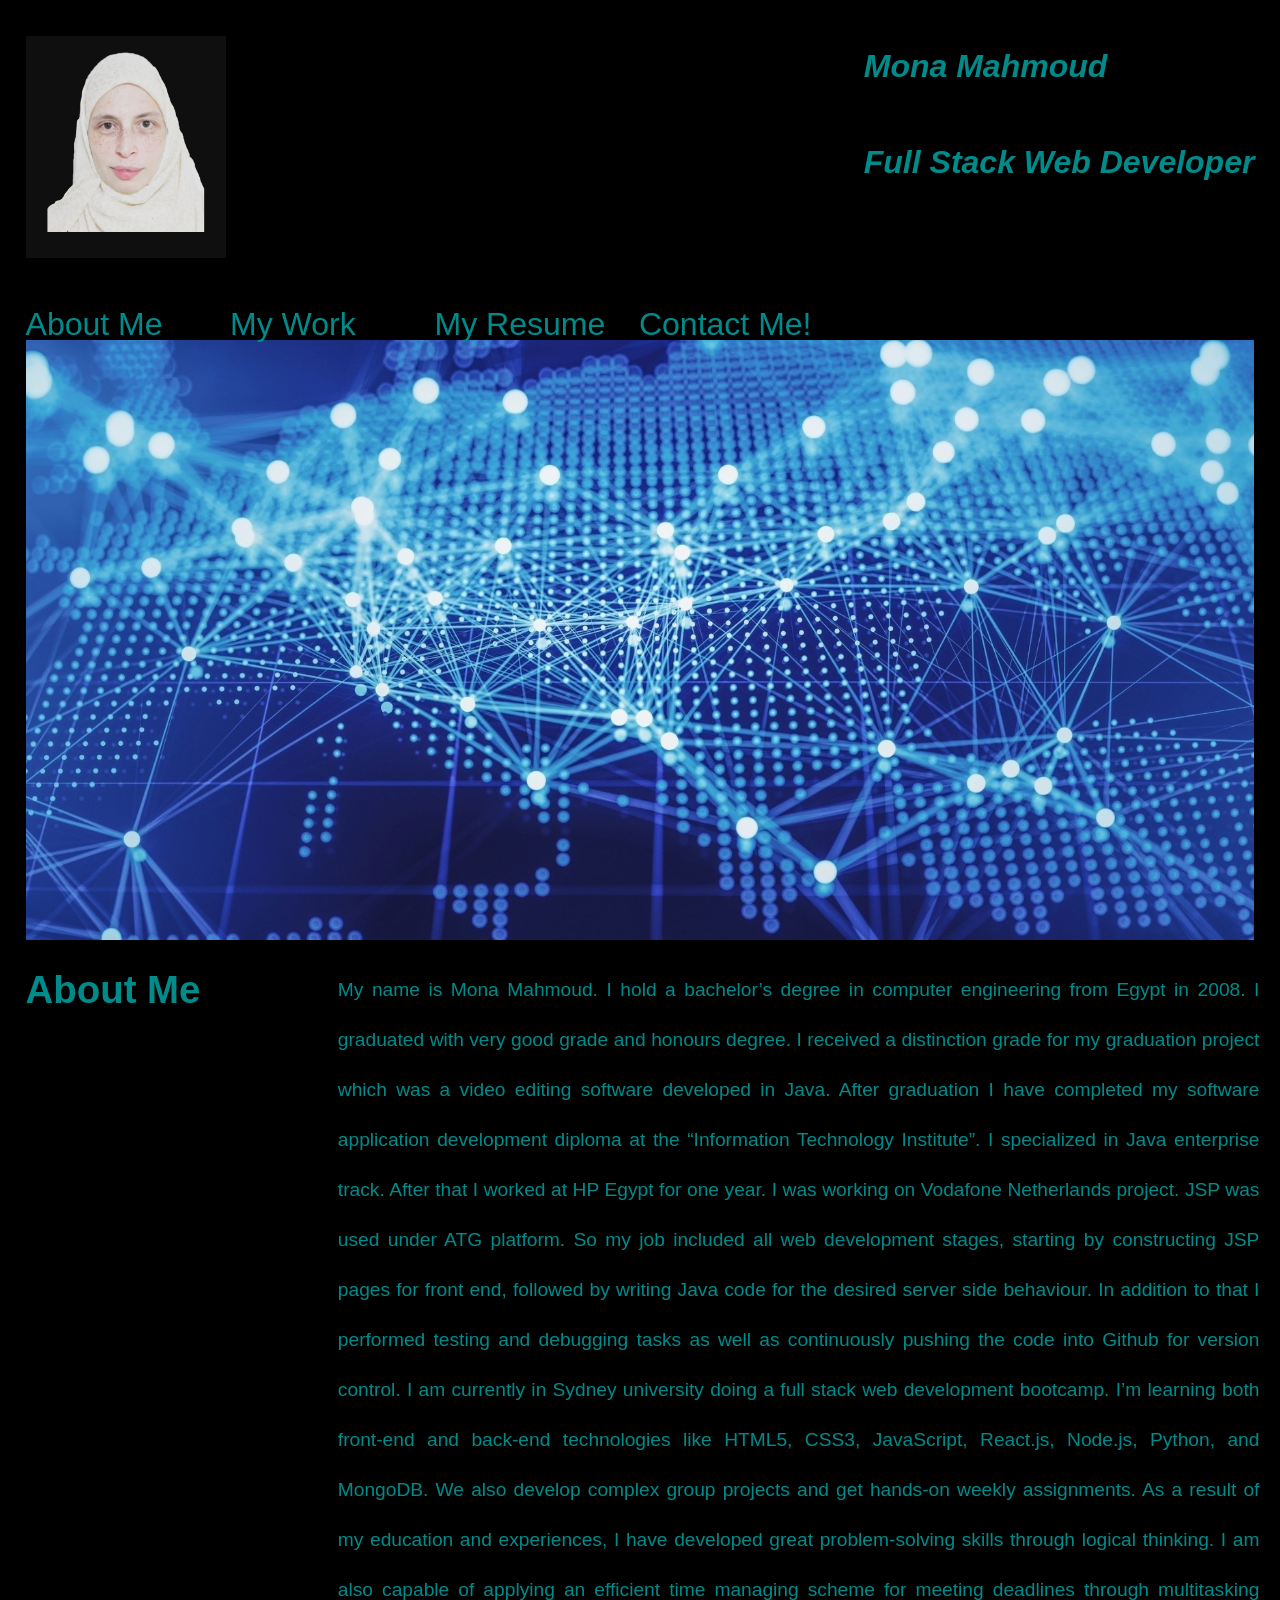
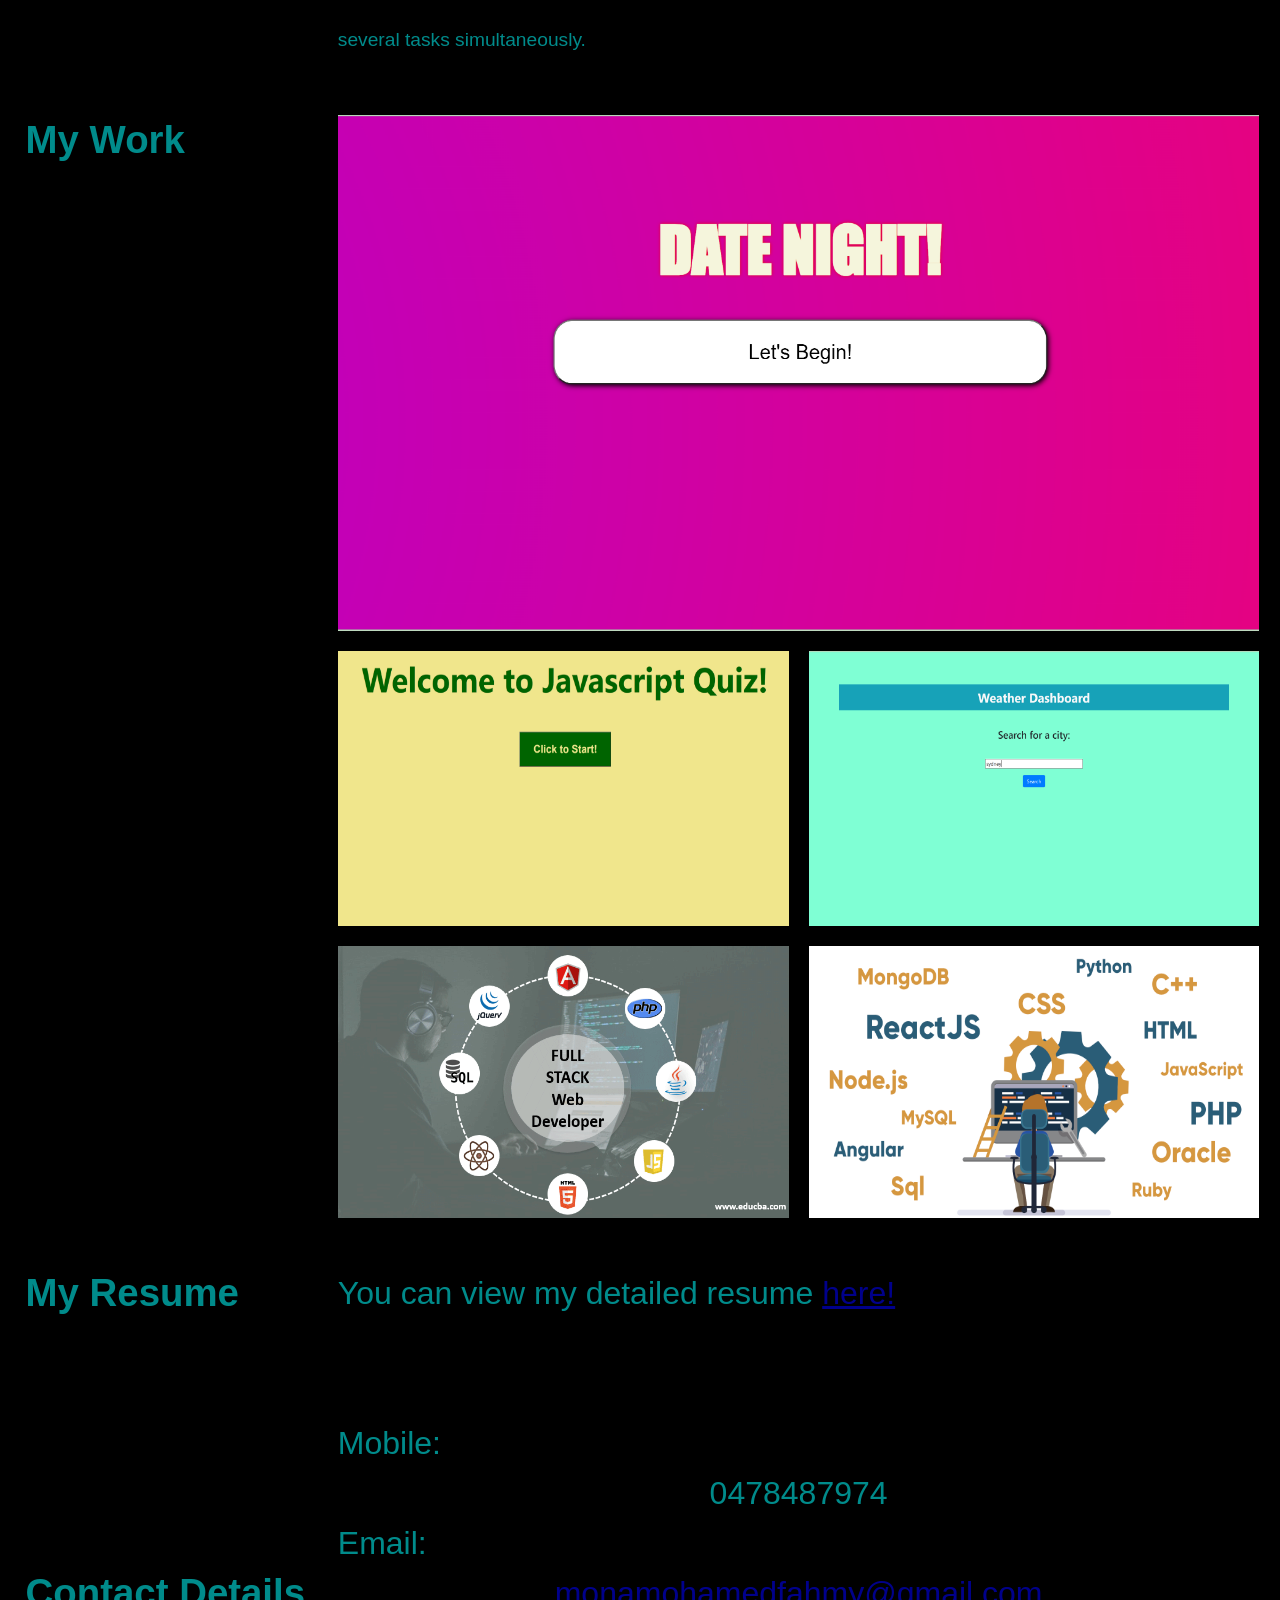
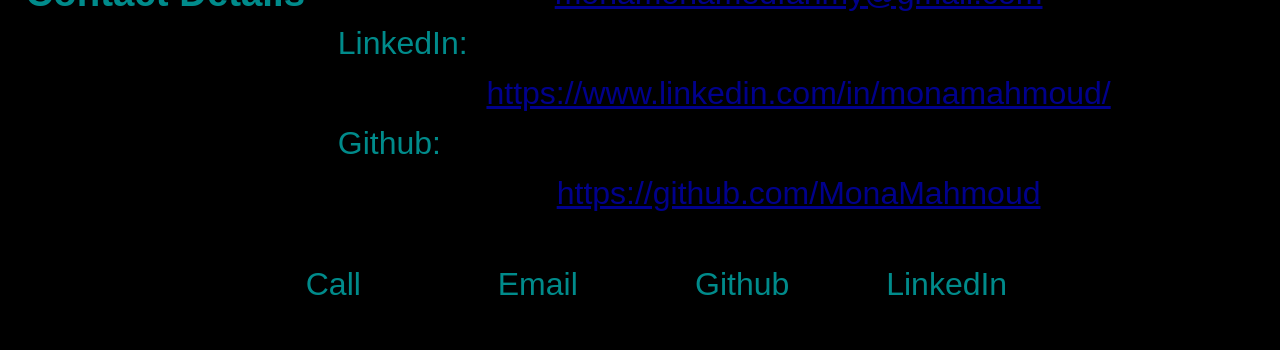
==== index.html @ f0d7b2a4 "Initial commit" ====
<!DOCTYPE html>
<html>
<head>
    <title>Mona Mahmoud's Portfolio</title>
    <meta charset="UTF-8" />
    <meta name="viewport" content="width=device-width, initial-scale=1" />
    <link rel="stylesheet" type="text/css" href="./Assets/css/reset.css" />
    <link rel="stylesheet" type="text/css" href="./Assets/css/style.css" />
    <link rel="icon" type="image/x-icon" href="Assets/images/favicon.ico" />
</head>
<body>
    <div class="flex-container">
        <div class="flex-item1">
            <img class="personalpicture" alt="Mona Mahmoud Picture" src="Assets/images/MonaMahmoud.png" />
        </div>
        <div class="flex-item2">
            Mona Mahmoud <br><br><br>
            Full Stack Web Developer
        </div>
        <div class="flex-item3">
            <nav class="flex-item3">
                <ul>
                    <li>
                        <a href="#About">About Me</a>
                    </li>
                    <li>
                        <a href="#Projects">My Work</a>
                    </li>
                    
                    <li>
                        <a href="#Resume">My Resume</a>
                    </li>
                    <li>
                        <a href="#ContactInformation">Contact Me!</a>
                    </li>
                </ul>
            </nav>
        </div>
    </div>
    <div class="image"></div>
    <div class="wrapper">
        <div class="box worktitle" id="About">
            <h1>About Me</h1>
        </div>
        <div class="box ">
            My name is Mona Mahmoud. 
            I hold a bachelor’s degree in computer engineering from Egypt in 2008. 
            I graduated with very good grade and honours degree. 
            I received a distinction grade for my graduation project which was a video editing software developed in Java. 
            After graduation I have completed my software application development diploma at the “Information Technology Institute”. 
            I specialized in Java enterprise track. After that I worked at HP Egypt for one year. 
            I was working on Vodafone Netherlands project. JSP was used under ATG platform. 
            So my job included all web development stages, starting by constructing JSP pages for front end, 
            followed by writing Java code for the desired server side behaviour. 
            In addition to that I performed testing and debugging tasks as well as continuously pushing the code into Github for version control. 
            I am currently in Sydney university doing a full stack web development bootcamp. 
            I’m learning both front-end and back-end technologies like HTML5, CSS3, JavaScript, React.js, Node.js, Python, and MongoDB. 
            We also develop complex group projects and get hands-on weekly assignments. 
            As a result of my education and experiences, I have developed great problem-solving skills through logical thinking. 
            I am also capable of applying an efficient time managing scheme for meeting deadlines through multitasking several tasks simultaneously.
        </div>
        <div class="box worktitle" id="Projects">
            <h1>My Work</h1>
        </div>
        <div class="box nested">
            <div class="project1">
                <a href="https://nbs5000.github.io/dateNight/" target="_blank">
                    <img class="pr1image" src="Assets/images/project1.png" alt="Project 1 Picture">
                </a>
            </div>
            <div class="project">
                <a href="https://monamahmoud.github.io/JavascriptQuiz/" target="_blank">
                    <img class="pr1image" src="Assets/images/JSQuiz.png" alt="Project 2 Picture">
                </a>
            </div>
            <div class="project">
                <a href="https://monamahmoud.github.io/WeatherDashboard/" target="_blank">
                    <img class="pr1image" src="Assets/images/screenshot1.png" alt="Project 3 Picture">
                </a>
            </div>
            <div class="project">
                <a href="https://monamahmoud.github.io/MonaMahmoudPortfolioVersion1.0/" target="_blank">
                    <img class="pr1image" src="Assets/images/full-stack-web-developer.png" alt="Project 4 Picture">
                </a>
            </div>
            <div class="project">
                <a href="https://monamahmoud.github.io/MonaMahmoudPortfolioVersion1.0/" target="_blank">
                    <img class="pr1image" src="Assets/images/full-stack-web-developer2.png" alt="Project 5 Picture">
                </a>
            </div>
        </div>
        <div class="box resumetitle" id="Resume">
            <h1>My Resume</h1>
        </div>
        <div class="box resumecontent">
            You can view my detailed resume 
            <a href="Assets/MonaMahmoudResumeNov2021Updated.docx" target="_blank" class="basiclink">here!</a>
        </div>
        <div class="box resumetitle" id="ContactInformation"> 
            <h1>Contact Details</h1>
        </div>

        <div class="box detailsbox">
            <ul>
                <li>
                    Mobile:&nbsp;&nbsp;&nbsp;&nbsp;&nbsp;
                </li>
                <li  class="center">
                    <a href="tel:0478487974" ">0478487974</a>
                </li>
                <li>
                    Email:&nbsp;&nbsp;&nbsp;&nbsp;&nbsp;&nbsp;&nbsp;
                </li>
                <li class="center"><a href="mailto:monamohamedfahmy@gmail.com" target="_blank" class="basiclink">monamohamedfahmy@gmail.com </a></li>
                <li>
                    LinkedIn:&nbsp;&nbsp;&nbsp;
                </li>
                <li class="center">
                    <a href="https://www.linkedin.com/in/monamahmoud/" target="_blank" class="basiclink">https://www.linkedin.com/in/monamahmoud/</a>
                </li>
                <li >
                    Github:&nbsp;&nbsp;&nbsp;&nbsp;&nbsp;&nbsp;
                </li>
                <li class="center"><a href="https://github.com/MonaMahmoud" target="_blank" class="basiclink">https://github.com/MonaMahmoud</a></li>
            </ul>

            
        </div>


    </div>
    <footer>
        <nav>
            <ul>
                <li>
                    <a href="tel:0478487974" "><span
                            data-contact="Mobile: +61478487974">Call</span></a>
                </li>
                <li>
                    <a href="mailto:monamohamedfahmy@gmail.com" target="_blank"><span
                            data-contact="monamohamedfahmy@gmail.com">Email</span></a>
                </li>
                <li>
                    <a href="https://github.com/MonaMahmoud" target="_blank"><span
                            data-contact="https://github.com/MonaMahmoud">Github</span></a>
                </li>
                <li>
                    <a href="https://www.linkedin.com/in/monamahmoud/" target="_blank"><span
                            data-contact="https://www.linkedin.com/in/monamahmoud/">LinkedIn</span></a>
                </li>
            </ul>
        </nav>
    </footer>
</body>
</html>
---- Assets/css/style.css ----
body {
  margin: 2%;
  background-color: black;
  color: darkcyan;
  font-family: "Gill Sans", "Gill Sans MT", Calibri, "Trebuchet MS", sans-serif;
  overflow-x: hidden;
}

/*flex container styling*/
.flex-container {
  display: flex;
  flex-wrap: wrap;
  justify-content: space-between;
}

/*styling of flex items*/
.flex-item3 {
  align-self: flex-end;
  justify-self: flex-end;
}

.personalpicture {
  display: block;
  margin-left: auto;
  margin-right: auto;
  width: 200px;
  margin-top: 5%;
}

.flex-item2 {
  font-size: xx-large;
  margin-top: 2%;
  font-style: italic;
  font-weight: bold;
}

.resumetitle {
  align-self: center;
  justify-self: center;
  min-height: 100px;
}

/*background image styling*/
.image {
  height: 600px;
  width: 100%;
  margin-bottom: 25px;
  background-image: url("../images/digital-web.jpeg");
  background-size: cover;
  background-position: center;
}

/*styling of grid containing projects*/
.nested {
  display: grid;
  gap: 20px;
}

.project1 {
  grid-column: 1/3;
}

/*shadow applied at hover*/
.project1:hover,
.project:hover {
  box-shadow: inset 0px 0px 8px cyan, 0 0 15px cyan;
}

.pr1image {
  align-self: flex-start;
  padding: 0, 0, 0, 0;
  margin: 0, 0, 0, 0;
  cursor: pointer;
  width: 100%;
  height: 100%;
}

/*styling of tooltip applied in footer*/
span[data-contact] {
  position: relative;
  cursor: pointer;
}

span[data-contact]:hover::after,
span[data-contact]:focus::after {
  content: attr(data-contact);
  position: absolute;
  left: -20px;
  bottom: 40px;
  min-width: 200px;
  border: 1px #aaaaaa solid;
  background-color: beige;
  overflow-wrap: break-word;
  padding: 12px;
  color: darkblue;
  font-size: 50%;
  text-decoration: underline;
  z-index: 1;
}

/*footer styling*/
footer {
  display: table;
  text-align: center;
  margin-left: auto;
  margin-right: auto;
  padding-bottom: 50px;
}

/*styling of list inside navigation*/
nav ul {
  list-style-type: none;
}

nav ul li {
  display: inline-block;
  font-size: xx-large;
  width: 200px;
  margin-top: 50px;
}

/* Change styling of a element */
a {
  color: darkcyan;
  text-decoration: none;
}

/*grid class containing page content*/
.wrapper {
  display: grid;
  row-gap: 50px;
  column-gap: 5px;
  grid-template-columns: 25% 75%;
}

/*basic box styling for all div elements */
.box {
  /* background-color: black;
  color: #fff;*/
  line-height: 50px;
  font-size: larger;
  text-align: justify;
  width: 100%;
}

.worktitle {
  justify-self: center;
  align-self: flex-start;
}

.detailsbox {
  font-size: xx-large;
  line-height: 50px;
  justify-self: center;
  align-self: center;
  padding: 0;
  margin: 0;
}

.center {
  text-align: center;
}

.basiclink {
  text-decoration: underline;
  color: darkblue;
}
.resumecontent {
  font-size: xx-large;
}

/*media queries*/
/* Small smartphones - image placeholders change color */
@media screen and (max-width: 576px) {
  .flex-container {
    flex-direction: column;
    width: 100%;
    margin: 0;
    padding: 0;
    align-items: center;
   
  }

  .wrapper{
    grid-template-columns: 100%;
  }

  .project{
    grid-column: 1/3;
  }

  /*change styling of list item inside navidation*/
  nav ul li {
    margin-top: 50px;
    margin-left: 40px;
  }

  .flex-item2 {
    margin-left: 10;
  }
  .basiclink {
    font-size: medium;
    color: cyan;
  }

  .resumetitle,
  .worktitle {
    font-size: small;
  }
}
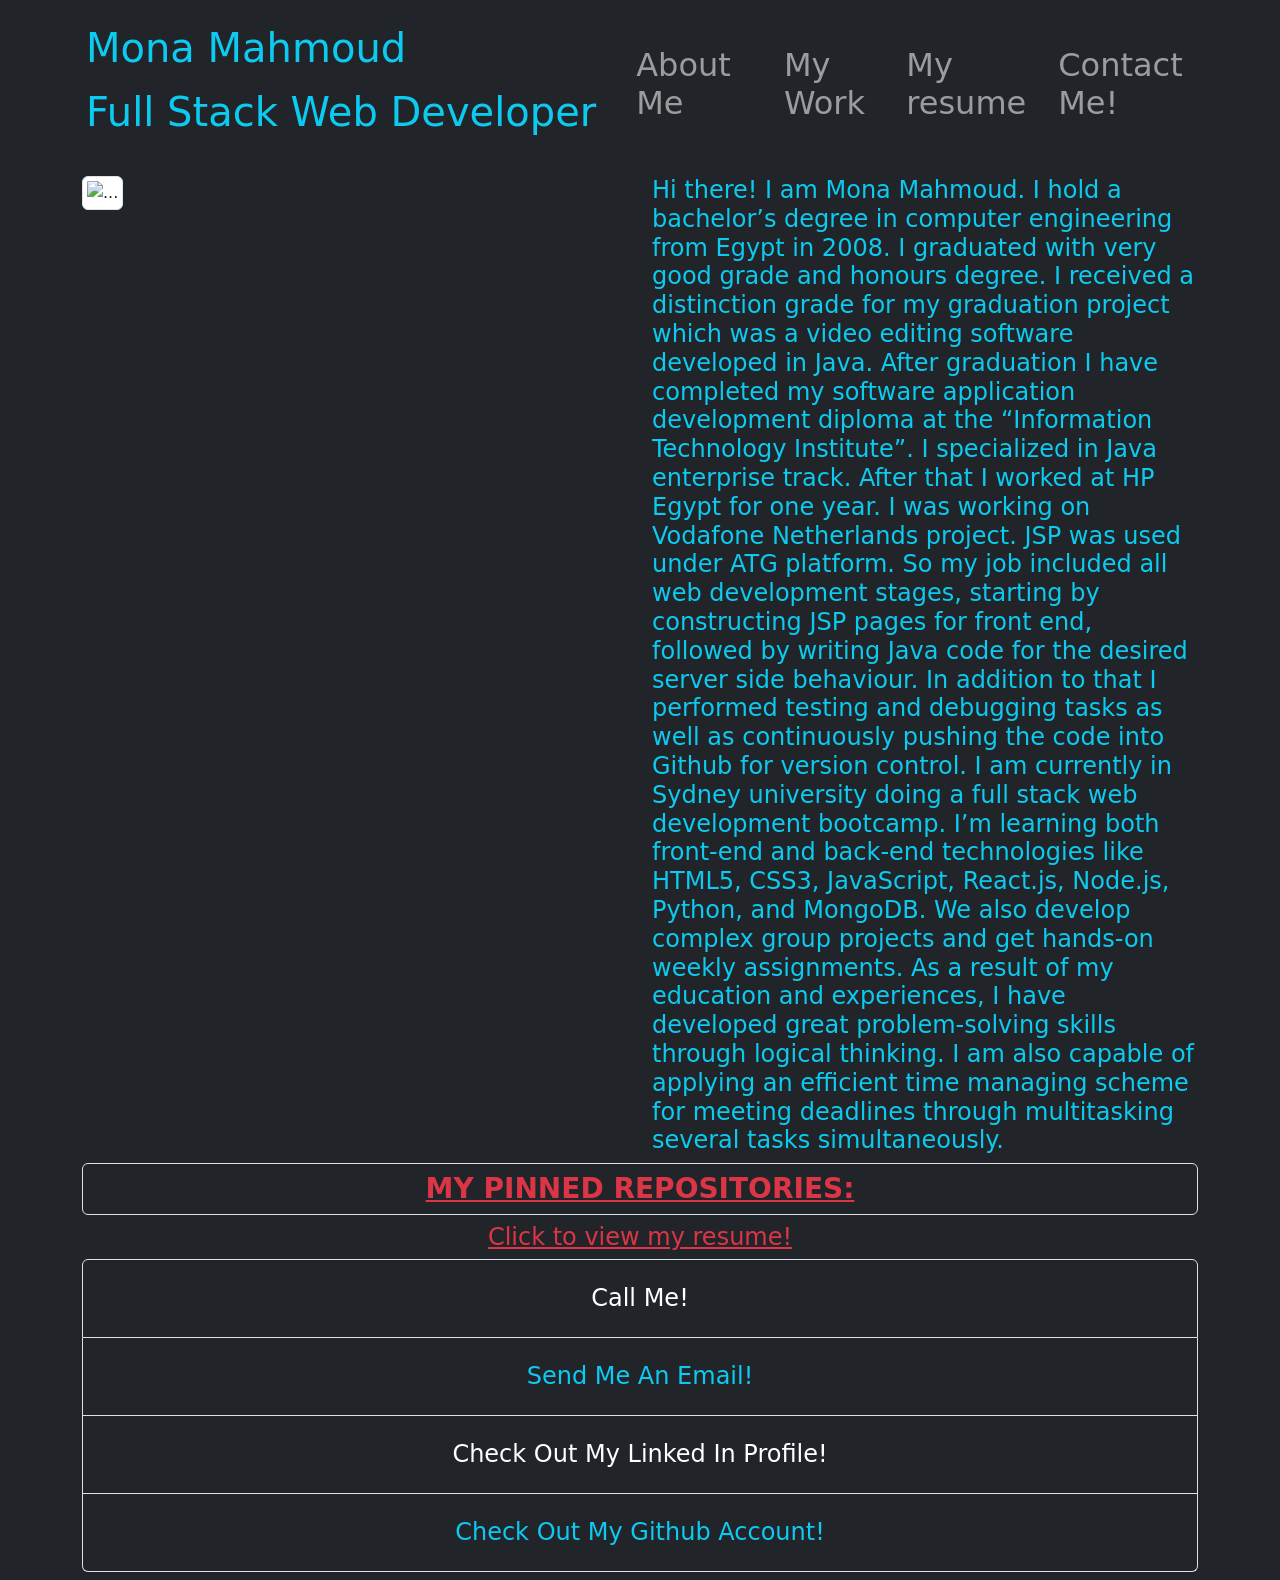
==== commit 039fec17: "New front end using bootstrap" ====
--- a/index.html
+++ b/index.html
@@ -1,155 +1,69 @@
 <!DOCTYPE html>
-<html>
+<html lang="en">
+
 <head>
-    <title>Mona Mahmoud's Portfolio</title>
-    <meta charset="UTF-8" />
-    <meta name="viewport" content="width=device-width, initial-scale=1" />
-    <link rel="stylesheet" type="text/css" href="./Assets/css/reset.css" />
-    <link rel="stylesheet" type="text/css" href="./Assets/css/style.css" />
-    <link rel="icon" type="image/x-icon" href="Assets/images/favicon.ico" />
+    <meta charset="UTF-8">
+    <meta name="viewport" content="width=device-width, initial-scale=1.0">
+    <meta http-equiv="X-UA-Compatible" content="ie=edge">
+    <meta name="Description" content="Enter your description here" />
+    <link href="https://cdn.jsdelivr.net/npm/bootstrap@5.0.2/dist/css/bootstrap.min.css" rel="stylesheet" integrity="sha384-EVSTQN3/azprG1Anm3QDgpJLIm9Nao0Yz1ztcQTwFspd3yD65VohhpuuCOmLASjC" crossorigin="anonymous">
+    <title>Mona Mahmoud Portfolio</title>
 </head>
-<body>
-    <div class="flex-container">
-        <div class="flex-item1">
-            <img class="personalpicture" alt="Mona Mahmoud Picture" src="Assets/images/MonaMahmoud.png" />
-        </div>
-        <div class="flex-item2">
-            Mona Mahmoud <br><br><br>
-            Full Stack Web Developer
-        </div>
-        <div class="flex-item3">
-            <nav class="flex-item3">
-                <ul>
-                    <li>
-                        <a href="#About">About Me</a>
-                    </li>
-                    <li>
-                        <a href="#Projects">My Work</a>
-                    </li>
-                    
-                    <li>
-                        <a href="#Resume">My Resume</a>
-                    </li>
-                    <li>
-                        <a href="#ContactInformation">Contact Me!</a>
-                    </li>
-                </ul>
+
+<body class="bg-dark">
+
+    <div class="container">
+        <div class="row align-items-center justify-items-end">
+            <nav class="navbar navbar-expand-lg navbar-dark bg-dark navbar">
+                <a class="navbar-brand m-2 p-2  pl-0" href="#">
+                    <p class="display-6 link-info">Mona Mahmoud</p>
+                    <p class="display-6 link-info"> Full Stack Web Developer</p>
+                </a>
+                <div class="navbar-nav mx-0 p-0 h2 container justify-items-start ">
+                    <a class="nav-link mx-4 p-0 h2" aria-current="page" href="#">About Me</a>
+                    <a class="nav-link mx-4 p-0 h2" href="#work">My Work</a>
+                    <a class="nav-link mx-2 p-0 h2" href="#resume">My resume</a>
+                    <a class="nav-link mx-4 p-0 h2" href="#contact">Contact Me!</a>
+                </div>
             </nav>
         </div>
-    </div>
-    <div class="image"></div>
-    <div class="wrapper">
-        <div class="box worktitle" id="About">
-            <h1>About Me</h1>
+        <div class="row">
+            <div class="col">
+                <img src="assets/images/MonaMahmoud.png" class="img-thumbnail " alt="...">
+            </div>
+            <div class="col text-info h4">Hi there! I am Mona Mahmoud. I hold a bachelor’s degree in computer engineering from Egypt in 2008. I graduated with very good grade and honours degree. I received a distinction grade for my graduation project which was a video editing software
+                developed in Java. After graduation I have completed my software application development diploma at the “Information Technology Institute”. I specialized in Java enterprise track. After that I worked at HP Egypt for one year. I was working
+                on Vodafone Netherlands project. JSP was used under ATG platform. So my job included all web development stages, starting by constructing JSP pages for front end, followed by writing Java code for the desired server side behaviour. In
+                addition to that I performed testing and debugging tasks as well as continuously pushing the code into Github for version control. I am currently in Sydney university doing a full stack web development bootcamp. I’m learning both front-end
+                and back-end technologies like HTML5, CSS3, JavaScript, React.js, Node.js, Python, and MongoDB. We also develop complex group projects and get hands-on weekly assignments. As a result of my education and experiences, I have developed great
+                problem-solving skills through logical thinking. I am also capable of applying an efficient time managing scheme for meeting deadlines through multitasking several tasks simultaneously.</div>
         </div>
-        <div class="box ">
-            My name is Mona Mahmoud. 
-            I hold a bachelor’s degree in computer engineering from Egypt in 2008. 
-            I graduated with very good grade and honours degree. 
-            I received a distinction grade for my graduation project which was a video editing software developed in Java. 
-            After graduation I have completed my software application development diploma at the “Information Technology Institute”. 
-            I specialized in Java enterprise track. After that I worked at HP Egypt for one year. 
-            I was working on Vodafone Netherlands project. JSP was used under ATG platform. 
-            So my job included all web development stages, starting by constructing JSP pages for front end, 
-            followed by writing Java code for the desired server side behaviour. 
-            In addition to that I performed testing and debugging tasks as well as continuously pushing the code into Github for version control. 
-            I am currently in Sydney university doing a full stack web development bootcamp. 
-            I’m learning both front-end and back-end technologies like HTML5, CSS3, JavaScript, React.js, Node.js, Python, and MongoDB. 
-            We also develop complex group projects and get hands-on weekly assignments. 
-            As a result of my education and experiences, I have developed great problem-solving skills through logical thinking. 
-            I am also capable of applying an efficient time managing scheme for meeting deadlines through multitasking several tasks simultaneously.
+        <div id="work" class="col text-info h4 text-center">
+
+            <div class="list-group justify-items-center">
+                <a href="https://github.com/MonaMahmoud" target="_blank" class="list-group-item-action list-group-item bg-dark text-danger text-uppercase fs-3 fw-bold text-decoration-underline">My Pinned Repositories:</a>
+
+            </div>
+
+
         </div>
-        <div class="box worktitle" id="Projects">
-            <h1>My Work</h1>
-        </div>
-        <div class="box nested">
-            <div class="project1">
-                <a href="https://nbs5000.github.io/dateNight/" target="_blank">
-                    <img class="pr1image" src="Assets/images/project1.png" alt="Project 1 Picture">
+        <div id="resume" class="col text-white h4 text-center">
+            <a href="Assets/MonaMahmoudResumeNov2021Updated.docx" target="_blank" class="link-danger p-4">Click to view my resume!</a></div>
+        <div class="row">
+            <div id="contact" class="col text-info h4 text-center">
+
+                <div class="list-group">
+                    <a href="tel:0478487974" class="list-group-item list-group-item-action bg-dark text-white p-4" aria-current="true">
+                    Call Me!
                 </a>
-            </div>
-            <div class="project">
-                <a href="https://monamahmoud.github.io/JavascriptQuiz/" target="_blank">
-                    <img class="pr1image" src="Assets/images/JSQuiz.png" alt="Project 2 Picture">
-                </a>
-            </div>
-            <div class="project">
-                <a href="https://monamahmoud.github.io/WeatherDashboard/" target="_blank">
-                    <img class="pr1image" src="Assets/images/screenshot1.png" alt="Project 3 Picture">
-                </a>
-            </div>
-            <div class="project">
-                <a href="https://monamahmoud.github.io/MonaMahmoudPortfolioVersion1.0/" target="_blank">
-                    <img class="pr1image" src="Assets/images/full-stack-web-developer.png" alt="Project 4 Picture">
-                </a>
-            </div>
-            <div class="project">
-                <a href="https://monamahmoud.github.io/MonaMahmoudPortfolioVersion1.0/" target="_blank">
-                    <img class="pr1image" src="Assets/images/full-stack-web-developer2.png" alt="Project 5 Picture">
-                </a>
+                    <a href="mailto:monamohamedfahmy@gmail.com" target="_blank" class="list-group-item list-group-item-action bg-dark text-info p-4">Send Me An Email!</a>
+                    <a href="https://www.linkedin.com/in/monamahmoud/" target="_blank" class="list-group-item list-group-item-action bg-dark text-white p-4">Check Out My Linked In Profile!</a>
+                    <a href="https://github.com/MonaMahmoud" target="_blank" class="list-group-item list-group-item-action bg-dark text-info p-4">Check Out My Github Account!</a>
+                </div>
             </div>
         </div>
-        <div class="box resumetitle" id="Resume">
-            <h1>My Resume</h1>
-        </div>
-        <div class="box resumecontent">
-            You can view my detailed resume 
-            <a href="Assets/MonaMahmoudResumeNov2021Updated.docx" target="_blank" class="basiclink">here!</a>
-        </div>
-        <div class="box resumetitle" id="ContactInformation"> 
-            <h1>Contact Details</h1>
-        </div>
+    </div>
+    <script src="./assets/js/index.js"></script>
+</body>
 
-        <div class="box detailsbox">
-            <ul>
-                <li>
-                    Mobile:&nbsp;&nbsp;&nbsp;&nbsp;&nbsp;
-                </li>
-                <li  class="center">
-                    <a href="tel:0478487974" ">0478487974</a>
-                </li>
-                <li>
-                    Email:&nbsp;&nbsp;&nbsp;&nbsp;&nbsp;&nbsp;&nbsp;
-                </li>
-                <li class="center"><a href="mailto:monamohamedfahmy@gmail.com" target="_blank" class="basiclink">monamohamedfahmy@gmail.com </a></li>
-                <li>
-                    LinkedIn:&nbsp;&nbsp;&nbsp;
-                </li>
-                <li class="center">
-                    <a href="https://www.linkedin.com/in/monamahmoud/" target="_blank" class="basiclink">https://www.linkedin.com/in/monamahmoud/</a>
-                </li>
-                <li >
-                    Github:&nbsp;&nbsp;&nbsp;&nbsp;&nbsp;&nbsp;
-                </li>
-                <li class="center"><a href="https://github.com/MonaMahmoud" target="_blank" class="basiclink">https://github.com/MonaMahmoud</a></li>
-            </ul>
-
-            
-        </div>
-
-
-    </div>
-    <footer>
-        <nav>
-            <ul>
-                <li>
-                    <a href="tel:0478487974" "><span
-                            data-contact="Mobile: +61478487974">Call</span></a>
-                </li>
-                <li>
-                    <a href="mailto:monamohamedfahmy@gmail.com" target="_blank"><span
-                            data-contact="monamohamedfahmy@gmail.com">Email</span></a>
-                </li>
-                <li>
-                    <a href="https://github.com/MonaMahmoud" target="_blank"><span
-                            data-contact="https://github.com/MonaMahmoud">Github</span></a>
-                </li>
-                <li>
-                    <a href="https://www.linkedin.com/in/monamahmoud/" target="_blank"><span
-                            data-contact="https://www.linkedin.com/in/monamahmoud/">LinkedIn</span></a>
-                </li>
-            </ul>
-        </nav>
-    </footer>
-</body>
 </html>
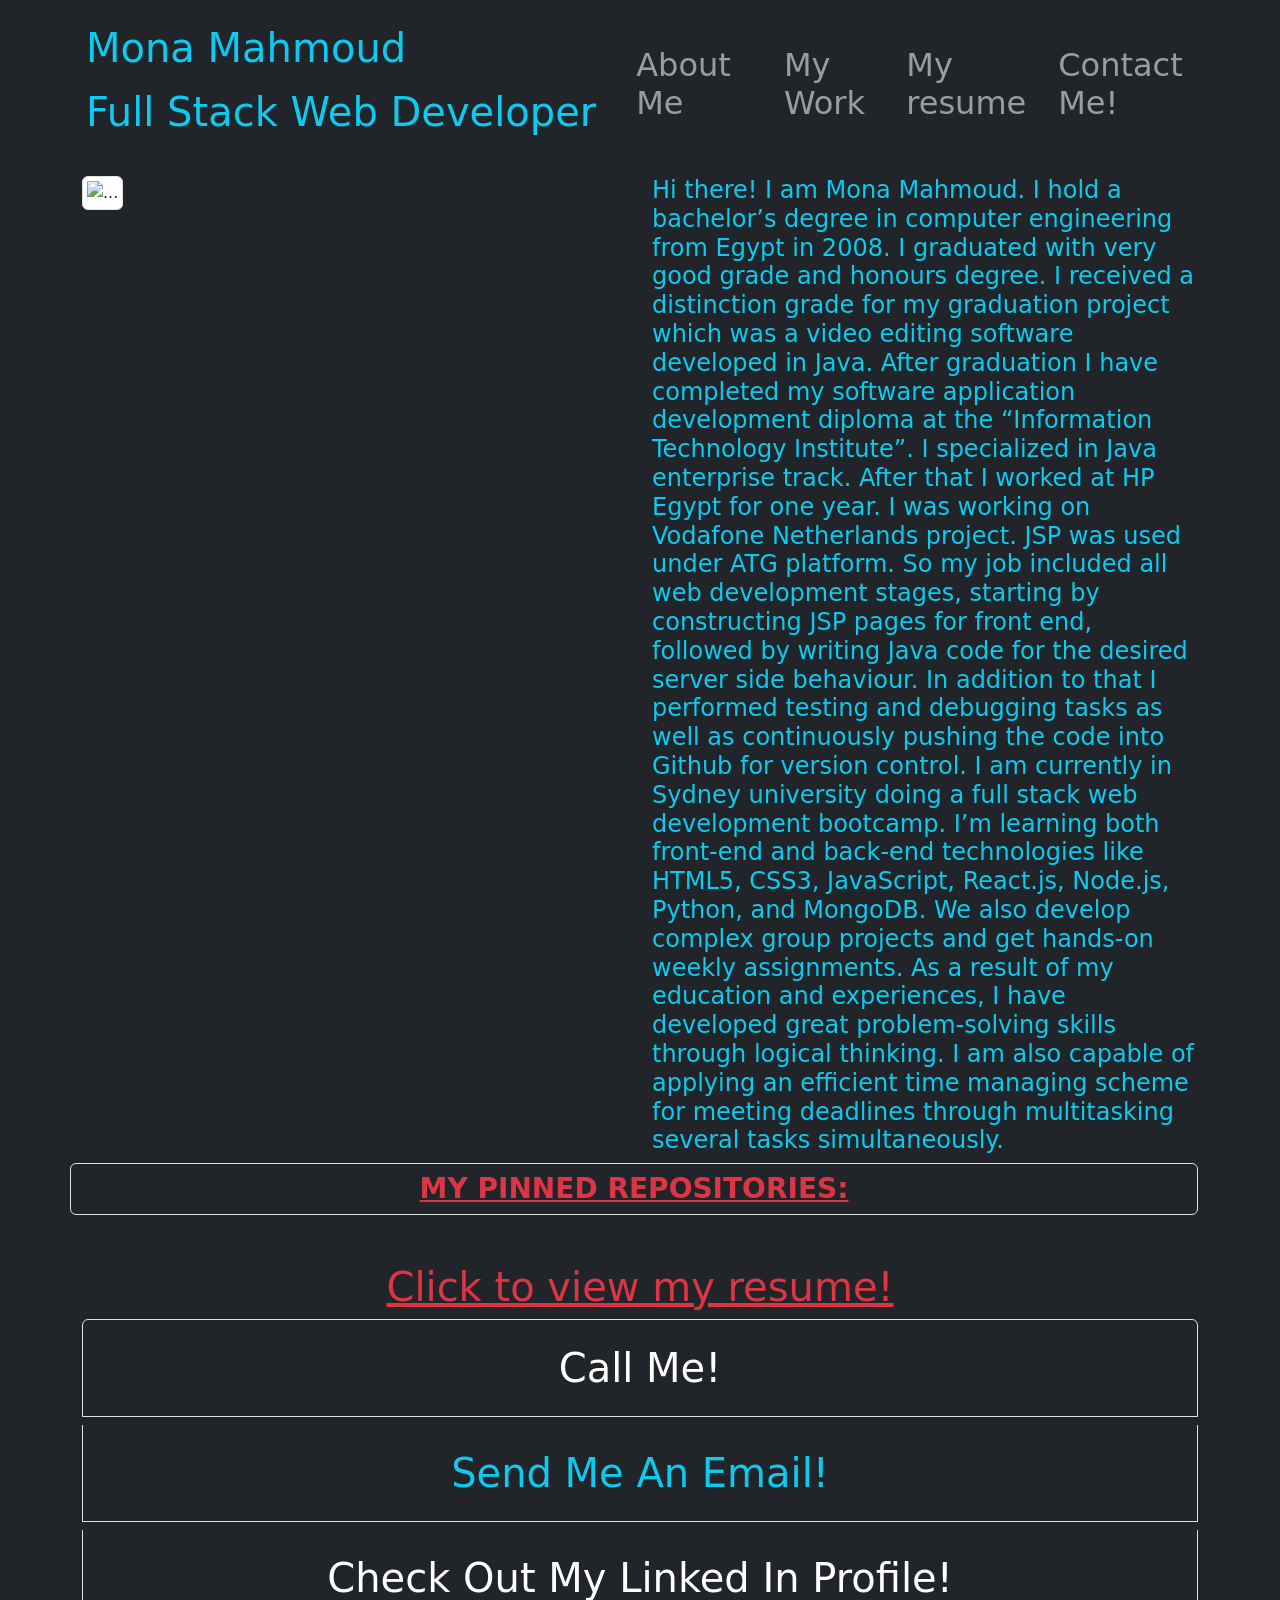
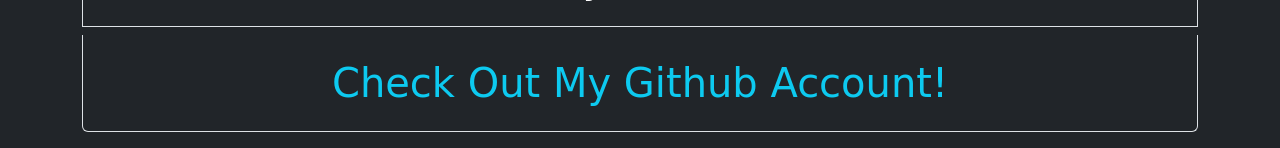
==== commit 24632aac: "fetching starred repos using GIT API" ====
--- a/index.html
+++ b/index.html
@@ -20,14 +20,14 @@
                     <p class="display-6 link-info"> Full Stack Web Developer</p>
                 </a>
                 <div class="navbar-nav mx-0 p-0 h2 container justify-items-start ">
-                    <a class="nav-link mx-4 p-0 h2" aria-current="page" href="#">About Me</a>
-                    <a class="nav-link mx-4 p-0 h2" href="#work">My Work</a>
+                    <a class="nav-link mx-4 p-0 h2" aria-current="page" href="#about">About Me</a>
+                    <a class="nav-link mx-4 p-0 h2" href="#workRow">My Work</a>
                     <a class="nav-link mx-2 p-0 h2" href="#resume">My resume</a>
                     <a class="nav-link mx-4 p-0 h2" href="#contact">Contact Me!</a>
                 </div>
             </nav>
         </div>
-        <div class="row">
+        <div class="row" id="about">
             <div class="col">
                 <img src="assets/images/MonaMahmoud.png" class="img-thumbnail " alt="...">
             </div>
@@ -38,27 +38,28 @@
                 and back-end technologies like HTML5, CSS3, JavaScript, React.js, Node.js, Python, and MongoDB. We also develop complex group projects and get hands-on weekly assignments. As a result of my education and experiences, I have developed great
                 problem-solving skills through logical thinking. I am also capable of applying an efficient time managing scheme for meeting deadlines through multitasking several tasks simultaneously.</div>
         </div>
-        <div id="work" class="col text-info h4 text-center">
+        <div id="workRow" class="row text-info h4 text-center containers">
 
             <div class="list-group justify-items-center">
+
                 <a href="https://github.com/MonaMahmoud" target="_blank" class="list-group-item-action list-group-item bg-dark text-danger text-uppercase fs-3 fw-bold text-decoration-underline">My Pinned Repositories:</a>
 
             </div>
 
 
         </div>
-        <div id="resume" class="col text-white h4 text-center">
-            <a href="Assets/MonaMahmoudResumeNov2021Updated.docx" target="_blank" class="link-danger p-4">Click to view my resume!</a></div>
+        <div id="resume" class="col text-white h4 text-center mt-5 ">
+            <a href="Assets/MonaMahmoudResumeNov2021Updated.docx" target="_blank" class="link-danger p-4 h1">Click to view my resume!</a></div>
         <div class="row">
             <div id="contact" class="col text-info h4 text-center">
 
                 <div class="list-group">
-                    <a href="tel:0478487974" class="list-group-item list-group-item-action bg-dark text-white p-4" aria-current="true">
+                    <a href="tel:0478487974" class="list-group-item list-group-item-action bg-dark text-white p-4 h1" aria-current="true">
                     Call Me!
                 </a>
-                    <a href="mailto:monamohamedfahmy@gmail.com" target="_blank" class="list-group-item list-group-item-action bg-dark text-info p-4">Send Me An Email!</a>
-                    <a href="https://www.linkedin.com/in/monamahmoud/" target="_blank" class="list-group-item list-group-item-action bg-dark text-white p-4">Check Out My Linked In Profile!</a>
-                    <a href="https://github.com/MonaMahmoud" target="_blank" class="list-group-item list-group-item-action bg-dark text-info p-4">Check Out My Github Account!</a>
+                    <a href="mailto:monamohamedfahmy@gmail.com" target="_blank" class="list-group-item list-group-item-action bg-dark text-info p-4 h1">Send Me An Email!</a>
+                    <a href="https://www.linkedin.com/in/monamahmoud/" target="_blank" class="list-group-item list-group-item-action bg-dark text-white p-4 h1">Check Out My Linked In Profile!</a>
+                    <a href="https://github.com/MonaMahmoud" target="_blank" class="list-group-item list-group-item-action bg-dark text-info p-4 h1">Check Out My Github Account!</a>
                 </div>
             </div>
         </div>
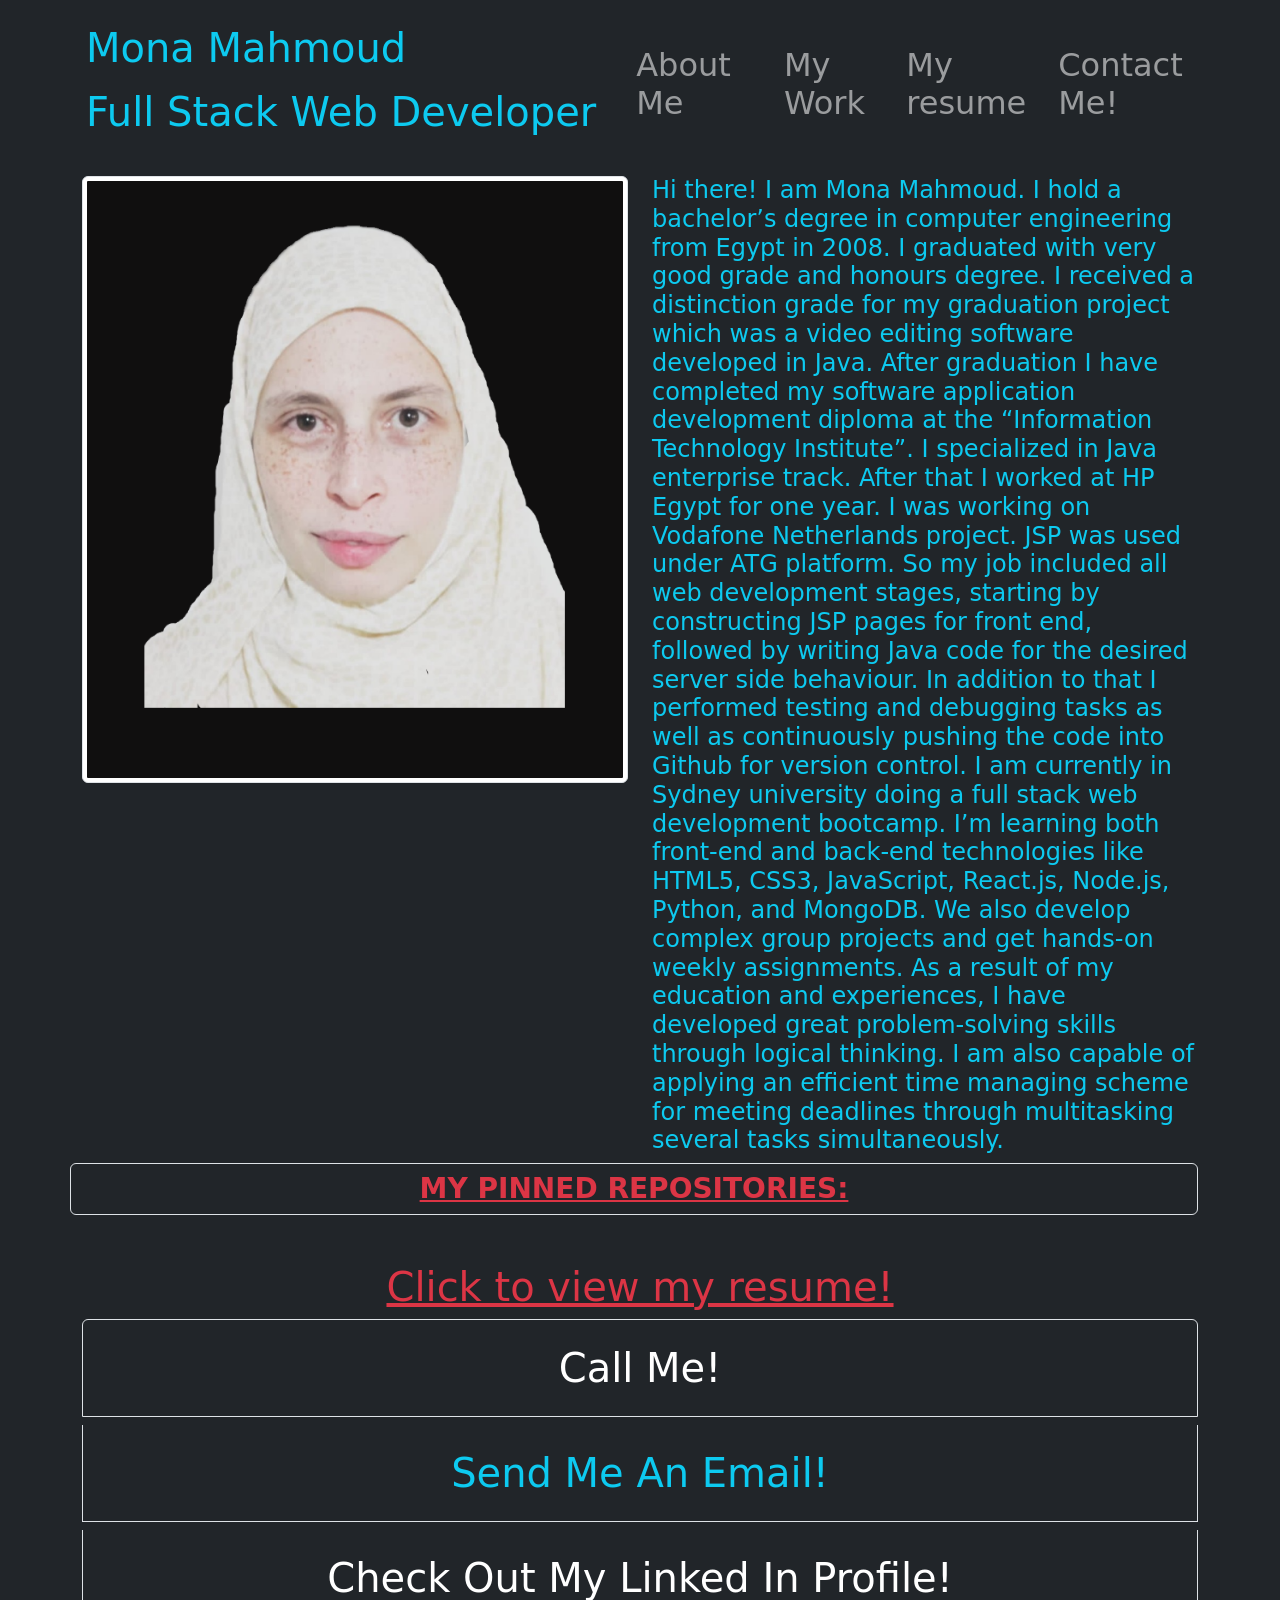
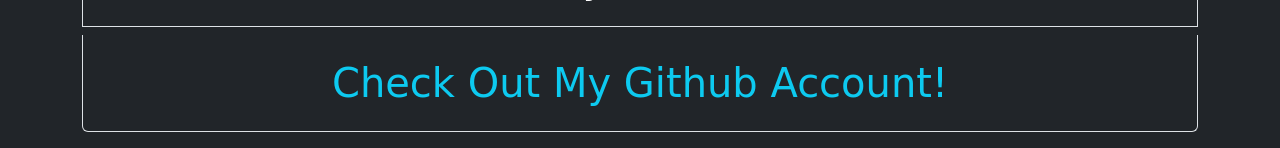
==== commit 3663e331: "updated relative path" ====
--- a/index.html
+++ b/index.html
@@ -29,7 +29,7 @@
         </div>
         <div class="row" id="about">
             <div class="col">
-                <img src="assets/images/MonaMahmoud.png" class="img-thumbnail " alt="...">
+                <img src="Assets/images/MonaMahmoud.png" class="img-thumbnail " alt="...">
             </div>
             <div class="col text-info h4">Hi there! I am Mona Mahmoud. I hold a bachelor’s degree in computer engineering from Egypt in 2008. I graduated with very good grade and honours degree. I received a distinction grade for my graduation project which was a video editing software
                 developed in Java. After graduation I have completed my software application development diploma at the “Information Technology Institute”. I specialized in Java enterprise track. After that I worked at HP Egypt for one year. I was working
@@ -64,7 +64,7 @@
             </div>
         </div>
     </div>
-    <script src="./assets/js/index.js"></script>
+    <script src="Assets/js/index.js"></script>
 </body>
 
 </html>
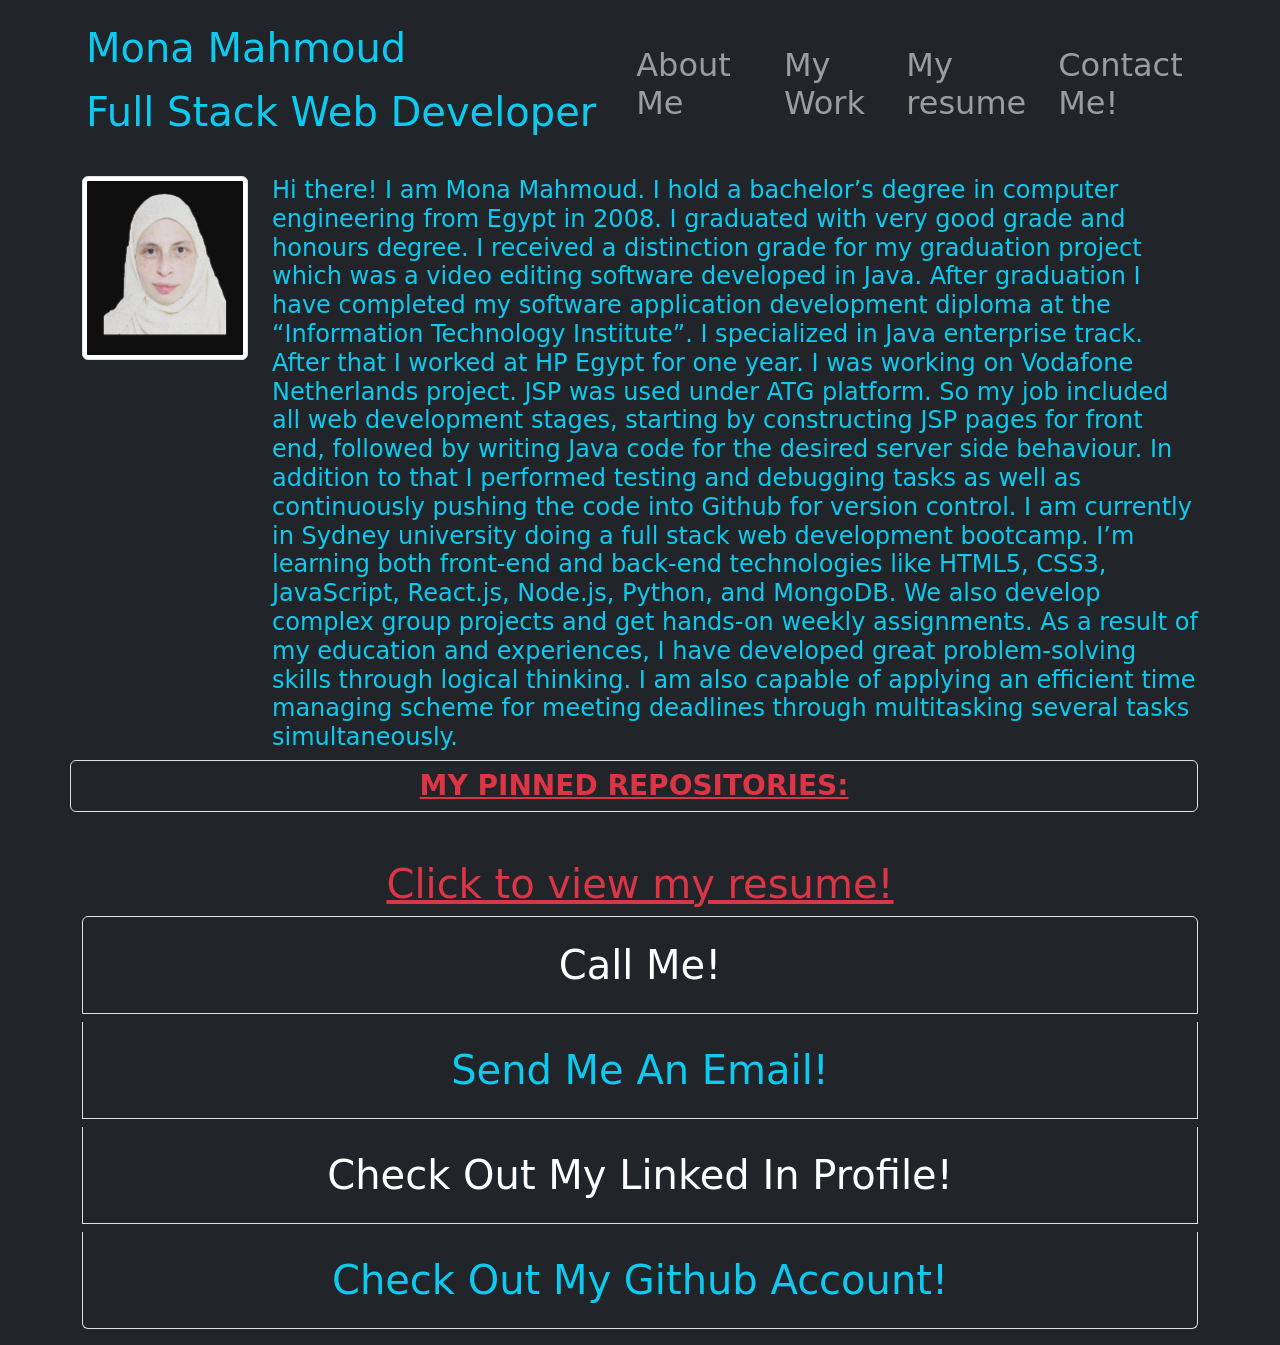
==== commit 7b493ff5: "added screenshots" ====
--- a/index.html
+++ b/index.html
@@ -31,7 +31,7 @@
             <div class="col">
                 <img src="Assets/images/MonaMahmoud.png" class="img-thumbnail " alt="...">
             </div>
-            <div class="col text-info h4">Hi there! I am Mona Mahmoud. I hold a bachelor’s degree in computer engineering from Egypt in 2008. I graduated with very good grade and honours degree. I received a distinction grade for my graduation project which was a video editing software
+            <div class="col-10 text-info h4">Hi there! I am Mona Mahmoud. I hold a bachelor’s degree in computer engineering from Egypt in 2008. I graduated with very good grade and honours degree. I received a distinction grade for my graduation project which was a video editing software
                 developed in Java. After graduation I have completed my software application development diploma at the “Information Technology Institute”. I specialized in Java enterprise track. After that I worked at HP Egypt for one year. I was working
                 on Vodafone Netherlands project. JSP was used under ATG platform. So my job included all web development stages, starting by constructing JSP pages for front end, followed by writing Java code for the desired server side behaviour. In
                 addition to that I performed testing and debugging tasks as well as continuously pushing the code into Github for version control. I am currently in Sydney university doing a full stack web development bootcamp. I’m learning both front-end
